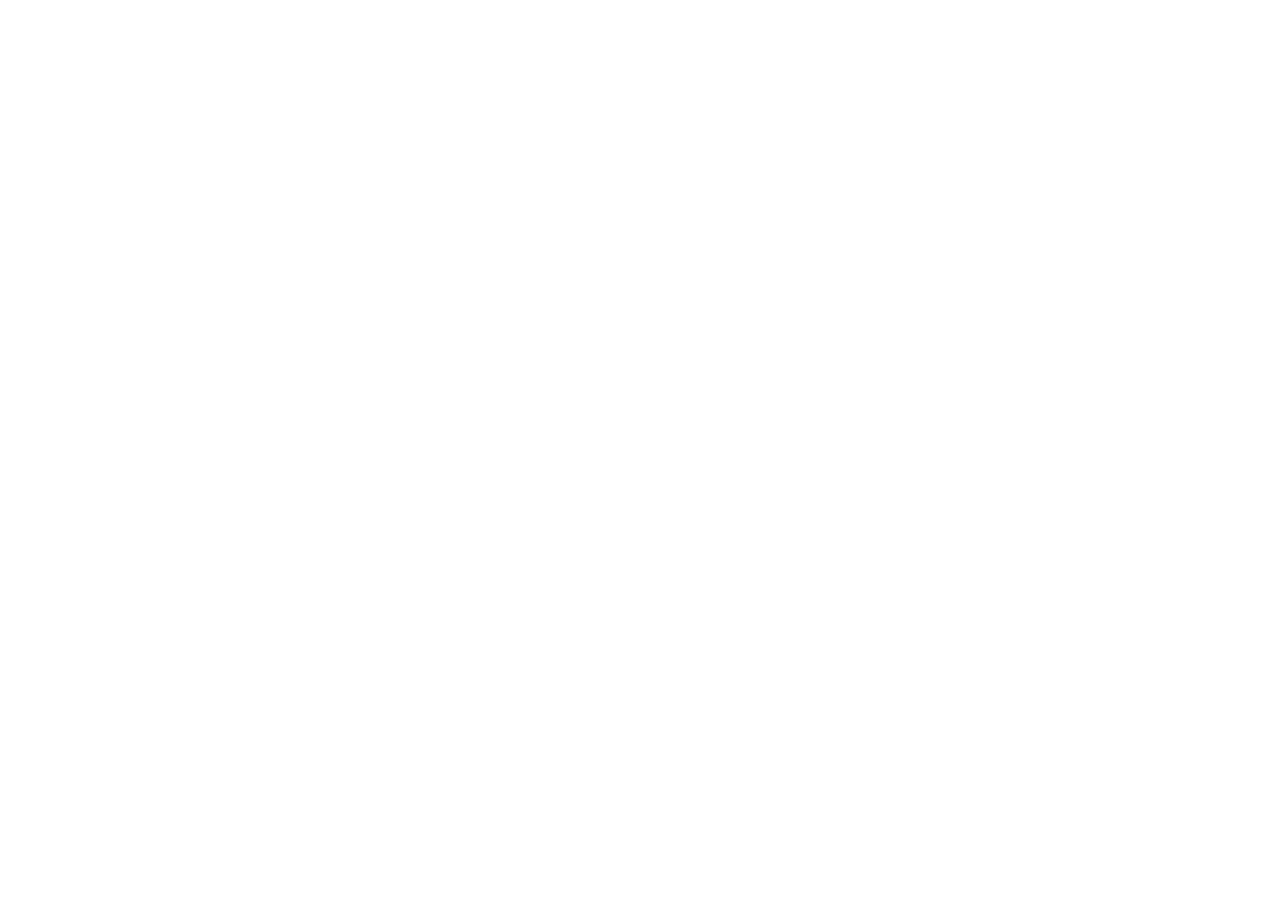
==== Login.html @ 80ac1c13 "Criando botões, acesso ao login, criando alart(comentado para nao aparecer toda hora)" ====
<!DOCTYPE html>
<html lang="pt-br">
  <head>
    <meta charset="UTF-8" />
    <meta name="viewport" content="width=device-width, initial-scale=1.0" />
    <title>Login</title>
  </head>
  <body></body>
</html>
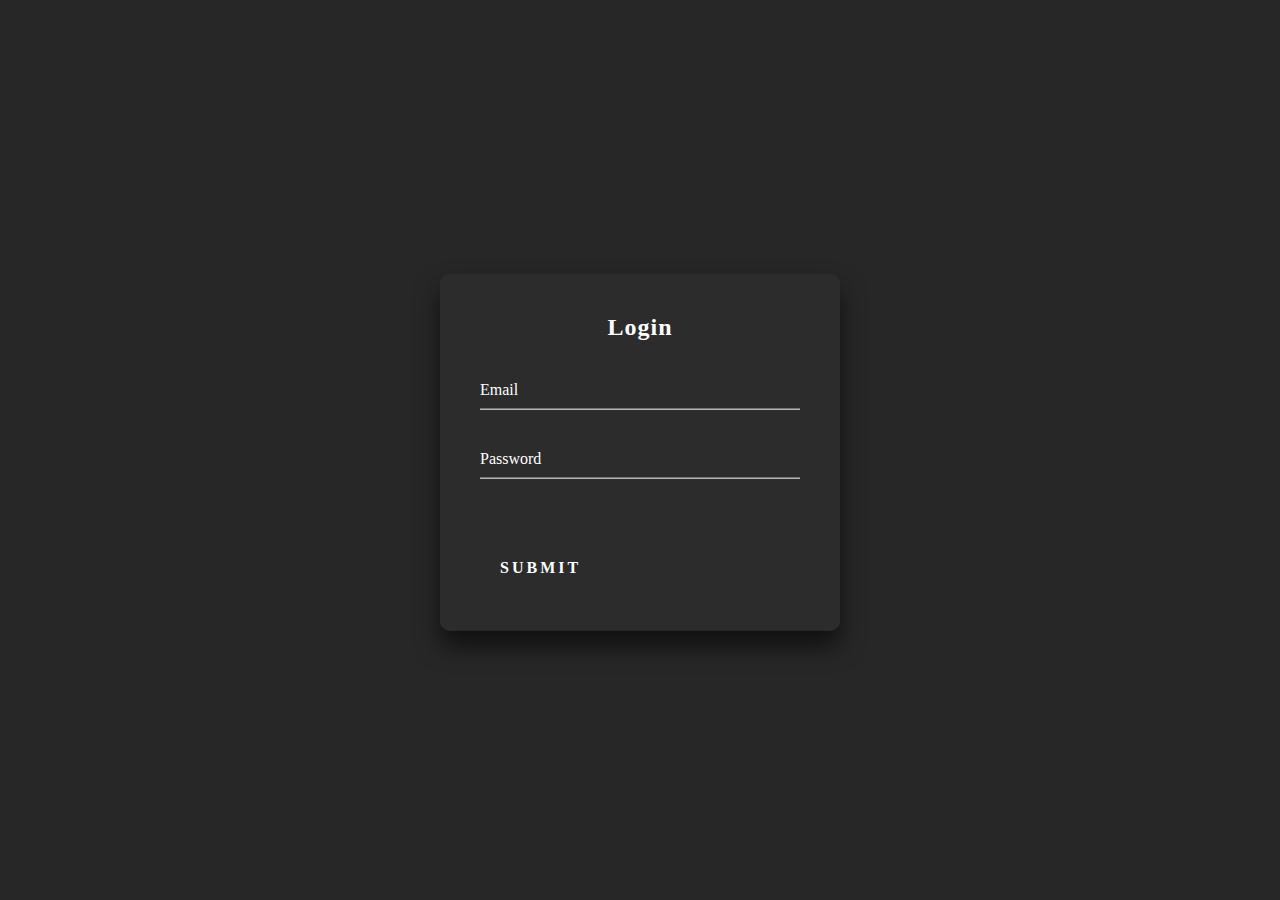
==== commit 1b1cc2e8: "Criação da pagina de login, html, css e js" ====
--- a/Login.html
+++ b/Login.html
@@ -4,6 +4,24 @@
     <meta charset="UTF-8" />
     <meta name="viewport" content="width=device-width, initial-scale=1.0" />
     <title>Login</title>
+    <link rel="stylesheet" href="css/login.css" />
   </head>
-  <body></body>
+  <body>
+    <div class="login-box">
+      <p>Login</p>
+      <form>
+        <div class="user-box">
+          <input required="" name="usuario" type="text" />
+          <label>Email</label>
+        </div>
+        <div class="user-box">
+          <input required="" name="senha" type="password" />
+          <label>Password</label>
+        </div>
+        <a id="submit" class="submit">Submit</a>
+      </form>
+    </div>
+
+    <script src="login.js"></script>
+  </body>
 </html>
--- a/css/login.css
+++ b/css/login.css
@@ -0,0 +1,124 @@
+* {
+  margin: 0;
+  padding: 0;
+  box-sizing: border-box;
+}
+body {
+  background-color: #272727;
+}
+.login-box {
+  position: absolute;
+  top: 50%;
+  left: 50%;
+  width: 400px;
+  padding: 40px;
+  margin: 20px auto;
+  transform: translate(-50%, -55%);
+  background: rgba(46, 46, 46, 0.9);
+  box-sizing: border-box;
+  box-shadow: 0 15px 25px rgba(0, 0, 0, 0.6);
+  border-radius: 10px;
+}
+
+.login-box p:first-child {
+  margin: 0 0 30px;
+  padding: 0;
+  color: #fff;
+  text-align: center;
+  font-size: 1.5rem;
+  font-weight: bold;
+  letter-spacing: 1px;
+}
+
+.login-box .user-box {
+  position: relative;
+}
+#submit {
+  cursor: pointer;
+}
+.login-box .user-box input {
+  width: 100%;
+  padding: 10px 0;
+  font-size: 16px;
+  color: #fff;
+  margin-bottom: 30px;
+  border: none;
+  border-bottom: 1px solid #fff;
+  outline: none;
+  background: transparent;
+}
+
+.login-box .user-box label {
+  position: absolute;
+  top: 0;
+  left: 0;
+  padding: 10px 0;
+  font-size: 16px;
+  color: #fff;
+  pointer-events: none;
+  transition: 0.5s;
+}
+
+.login-box .user-box input:focus ~ label,
+.login-box .user-box input:valid ~ label {
+  top: -20px;
+  left: 0;
+  color: #fff;
+  font-size: 12px;
+}
+
+.login-box form a {
+  position: relative;
+  display: inline-block;
+  padding: 10px 20px;
+  font-weight: bold;
+  color: #fff;
+  font-size: 16px;
+  text-decoration: none;
+  text-transform: uppercase;
+  overflow: hidden;
+  transition: 0.5s;
+  margin-top: 40px;
+  letter-spacing: 3px;
+}
+
+.login-box a:hover {
+  background: #fff;
+  color: #272727;
+  border-radius: 5px;
+}
+
+.login-box a span {
+  position: absolute;
+  display: block;
+}
+
+.login-box a span:nth-child(1) {
+  top: 0;
+  left: -100%;
+  width: 100%;
+  height: 2px;
+  background: linear-gradient(90deg, transparent, #fff);
+  animation: btn-anim1 1.5s linear infinite;
+}
+
+.login-box a span:nth-child(2) {
+  top: -100%;
+  right: 0;
+  width: 2px;
+  height: 100%;
+  background: linear-gradient(180deg, transparent, #fff);
+  animation: btn-anim2 1.5s linear infinite;
+  animation-delay: 0.375s;
+}
+
+.login-box a.a2 {
+  color: #fff;
+  text-decoration: none;
+}
+
+.login-box a.a2:hover {
+  background: transparent;
+  color: #aaa;
+  border-radius: 5px;
+}
